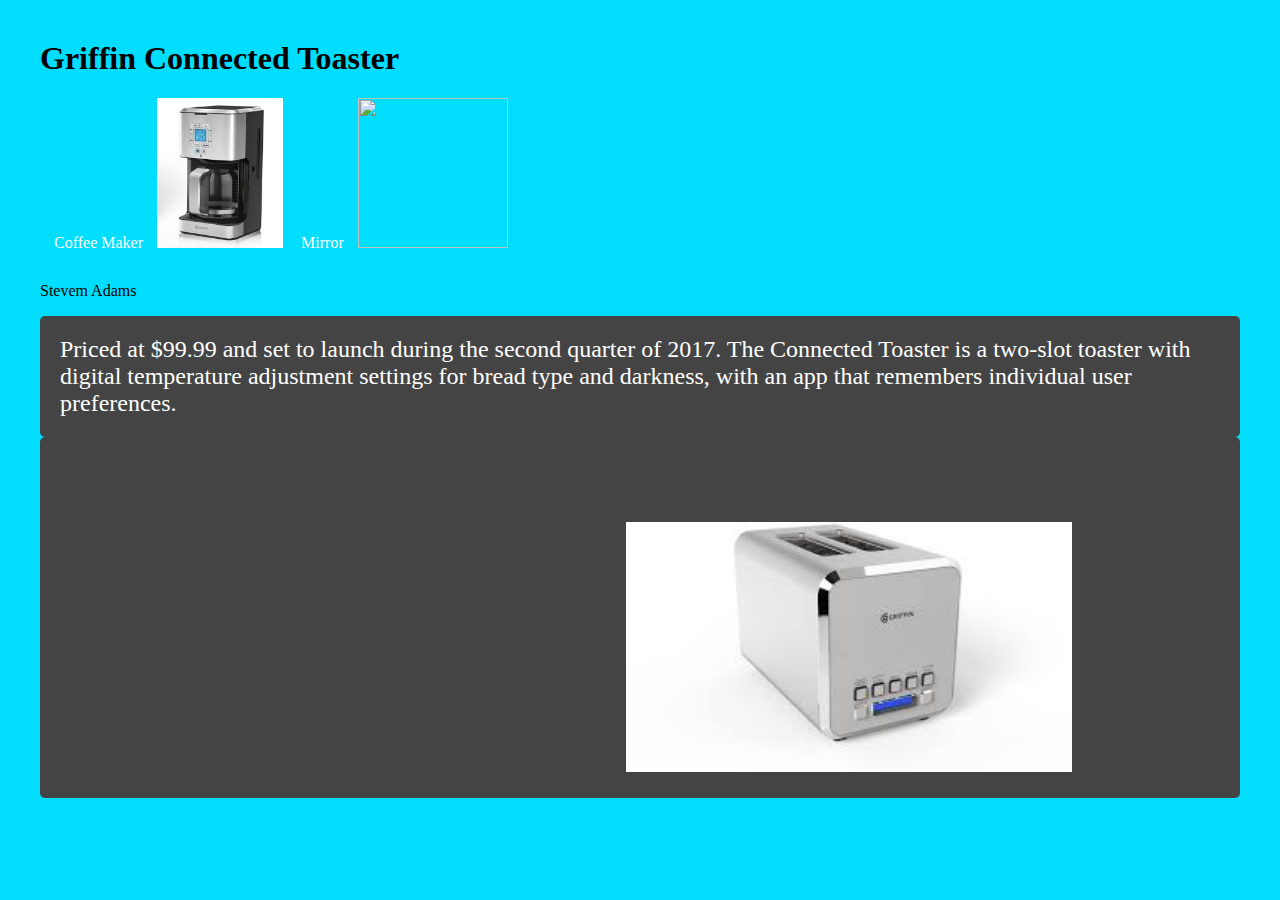
==== index.html @ 99a4524e "Update index.html" ====
<html>
<head>
<body>
  <h1>Griffin Connected Toaster</h1>
 <div class="scrollmenu">
  <a href="https://grizzlybear848.github.io/Griffin/index2.html">Coffee Maker</a><img src="[data-uri]" height="150">
  <a href="https://grizzlybear848.github.io/Griffin/index3">Mirror</a><img src="https://cdn.macrumors.com/article-new/2017/01/griffinmirror.jpg" height="150"> <p> </p> <p> Stevem Adams</p>
  </div>

  <link href="Griffin.css" rel="stylesheet" type="text/css">
    <div class="box a">Priced at $99.99 and set to launch during the second quarter of 2017. The Connected Toaster is a two-slot toaster with digital temperature adjustment settings for bread type and darkness, with an app that remembers individual user preferences. </div>
<title>Griffin Smart Appliances</title>  
<div class="box b">  <iframe width="560" height="315" src="https://www.youtube.com/embed/Z7h8-f-k8C8" frameborder="0" allowfullscreen></iframe>
 <img src="[data-uri]" height="250">
 </div>
---- Griffin.css ----
body {
  margin: 40px;
}

.wrapper {
  display: grid;
  grid-template-columns: px 500px 500px;
  grid-gap: 100px;
  background-color: #fff;
  color: #444;
}

.box {
  background-color: #444;
  color: #fff;
  border-radius: 5px;
  padding: 20px;
  font-size: 150%;
}
body {
    background-color: #00ddfd;
}
a:hover {color:#2a00ff}
<style>
div.scrollmenu {
    background-color: #333;
    overflow: auto;
    white-space: nowrap;
}

div.scrollmenu a {
    display: inline-block;
    color: white;
    text-align: right;
    padding: 14px;
    text-decoration: none;
}

div.scrollmenu a:hover {
    background-color: blue;
}
<div class="scrollmenu">
  <a href="https://grizzlybear848.github.io/Griffin/index2.html">Coffee Maker</a>
  <a href="https://grizzlybear848.github.io/Griffin/index3">Mirror</a>
</div>
<div class="menu">
<a href="https://grizzlybear848.github.io/Griffin/index2.html" align="center">Coffee Maker</a>
 <a href="https://grizzlybear848.github.io/Griffin/index3">Mirror</a>
</div>
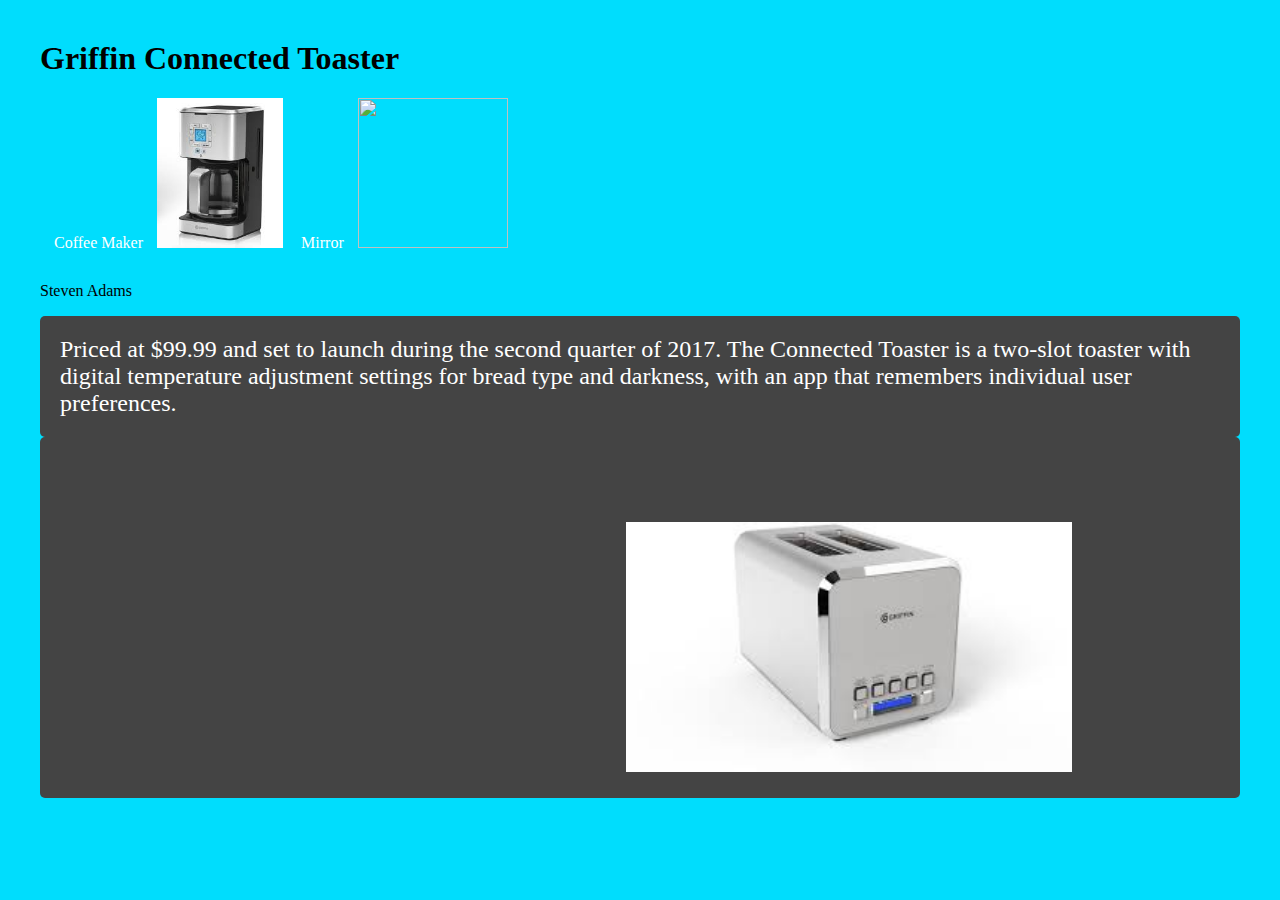
==== commit b2d5ad40: "Update index.html" ====
--- a/index.html
+++ b/index.html
@@ -4,7 +4,7 @@
   <h1>Griffin Connected Toaster</h1>
  <div class="scrollmenu">
   <a href="https://grizzlybear848.github.io/Griffin/index2.html">Coffee Maker</a><img src="[data-uri]" height="150">
-  <a href="https://grizzlybear848.github.io/Griffin/index3">Mirror</a><img src="https://cdn.macrumors.com/article-new/2017/01/griffinmirror.jpg" height="150"> <p> </p> <p> Stevem Adams</p>
+  <a href="https://grizzlybear848.github.io/Griffin/index3">Mirror</a><img src="https://cdn.macrumors.com/article-new/2017/01/griffinmirror.jpg" height="150"><p> Steven Adams</p>
   </div>
 
   <link href="Griffin.css" rel="stylesheet" type="text/css">
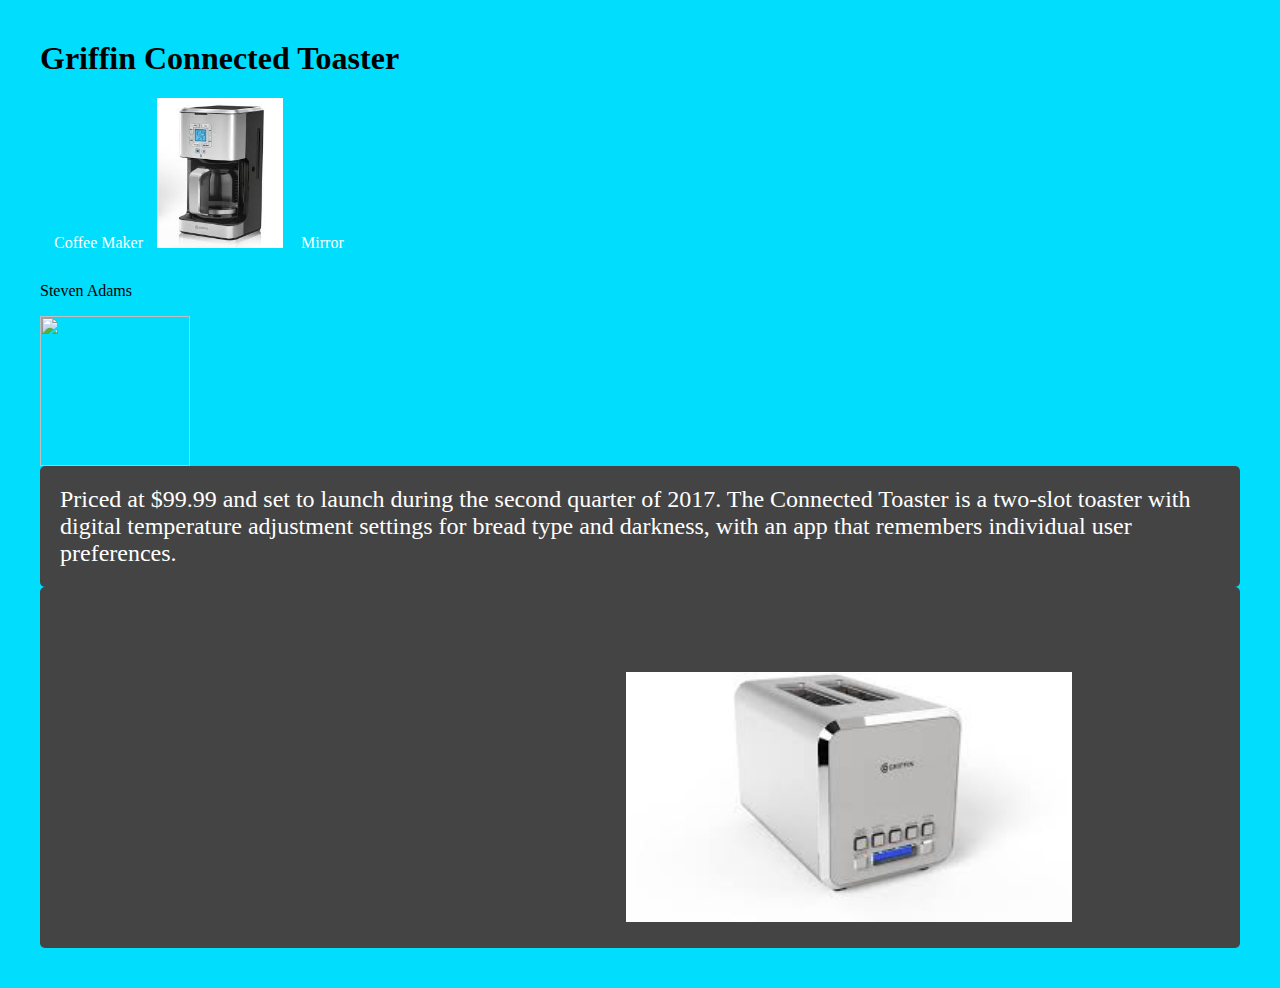
==== commit a6b9d87a: "Update index.html" ====
--- a/index.html
+++ b/index.html
@@ -4,7 +4,7 @@
   <h1>Griffin Connected Toaster</h1>
  <div class="scrollmenu">
   <a href="https://grizzlybear848.github.io/Griffin/index2.html">Coffee Maker</a><img src="[data-uri]" height="150">
-  <a href="https://grizzlybear848.github.io/Griffin/index3">Mirror</a><img src="https://cdn.macrumors.com/article-new/2017/01/griffinmirror.jpg" height="150"><p> Steven Adams</p>
+  <a href="https://grizzlybear848.github.io/Griffin/index3">Mirror</a><p> Steven Adams</p><img src="https://cdn.macrumors.com/article-new/2017/01/griffinmirror.jpg" height="150" >
   </div>
 
   <link href="Griffin.css" rel="stylesheet" type="text/css">
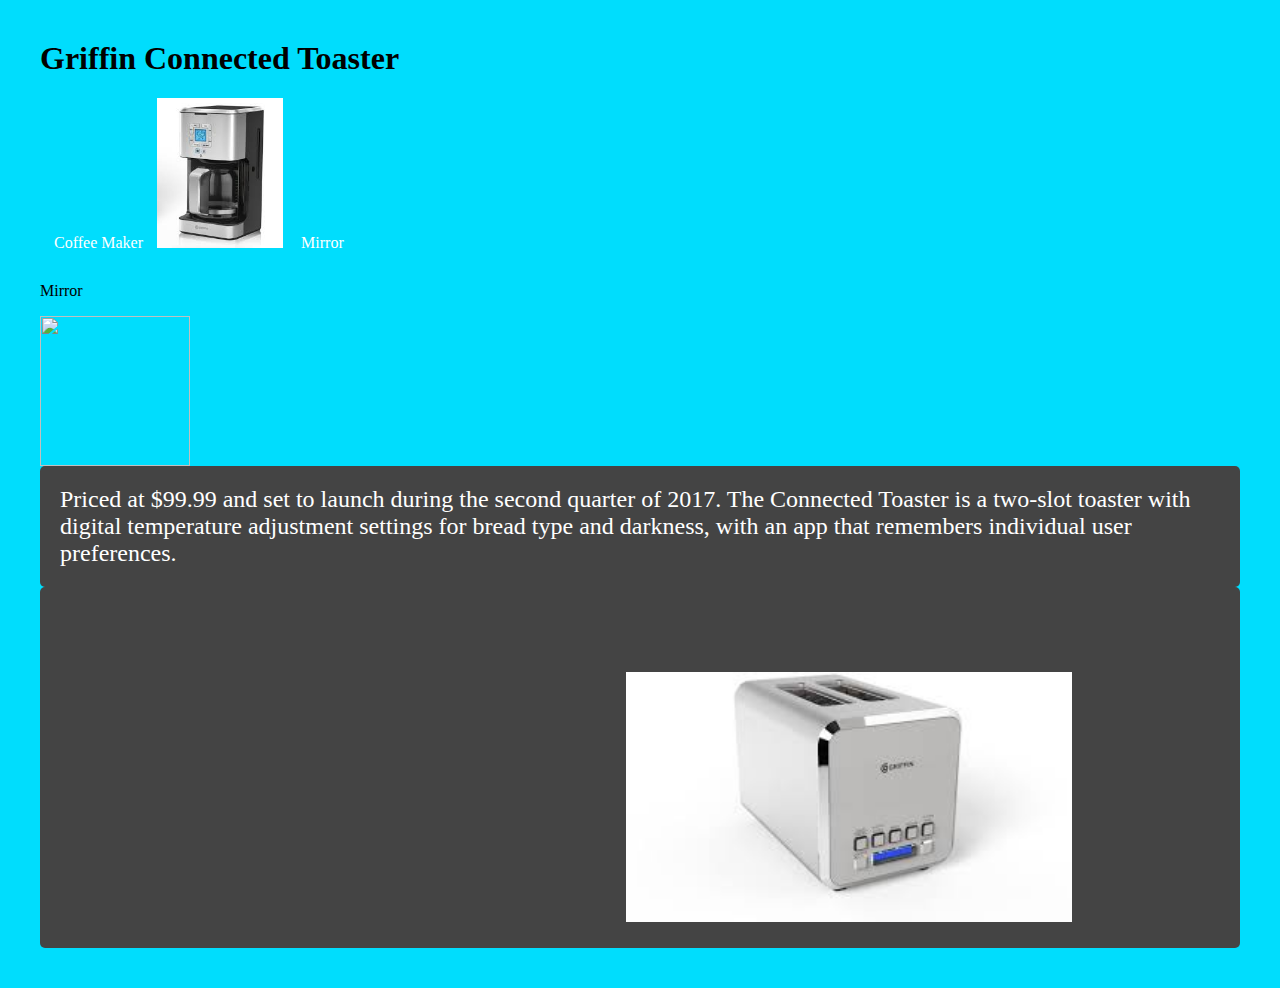
==== commit 562f383e: "Update index.html" ====
--- a/index.html
+++ b/index.html
@@ -4,7 +4,7 @@
   <h1>Griffin Connected Toaster</h1>
  <div class="scrollmenu">
   <a href="https://grizzlybear848.github.io/Griffin/index2.html">Coffee Maker</a><img src="[data-uri]" height="150">
-  <a href="https://grizzlybear848.github.io/Griffin/index3">Mirror</a><p> Steven Adams</p><img src="https://cdn.macrumors.com/article-new/2017/01/griffinmirror.jpg" height="150" >
+  <a href="https://grizzlybear848.github.io/Griffin/index3">Mirror</a><p> Mirror</p><img src="https://cdn.macrumors.com/article-new/2017/01/griffinmirror.jpg" height="150" >
   </div>
 
   <link href="Griffin.css" rel="stylesheet" type="text/css">
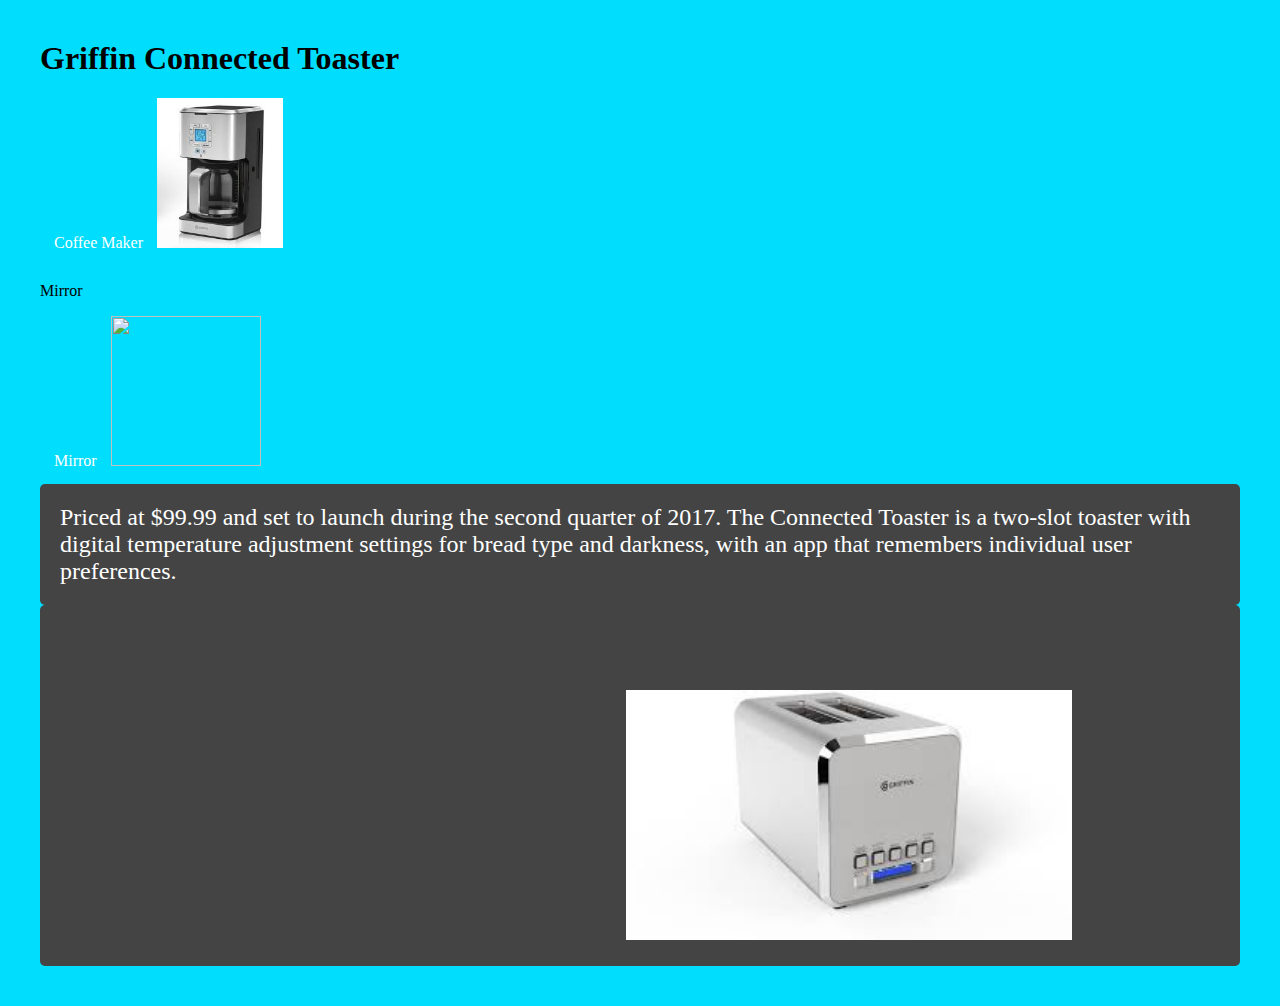
==== commit c29cc8f5: "Update index.html" ====
--- a/index.html
+++ b/index.html
@@ -4,7 +4,7 @@
   <h1>Griffin Connected Toaster</h1>
  <div class="scrollmenu">
   <a href="https://grizzlybear848.github.io/Griffin/index2.html">Coffee Maker</a><img src="[data-uri]" height="150">
-  <a href="https://grizzlybear848.github.io/Griffin/index3">Mirror</a><p> Mirror</p><img src="https://cdn.macrumors.com/article-new/2017/01/griffinmirror.jpg" height="150" >
+  <p> Mirror</p><a href="https://grizzlybear848.github.io/Griffin/index3">Mirror</a><img src="https://cdn.macrumors.com/article-new/2017/01/griffinmirror.jpg" height="150" >
   </div>
 
   <link href="Griffin.css" rel="stylesheet" type="text/css">
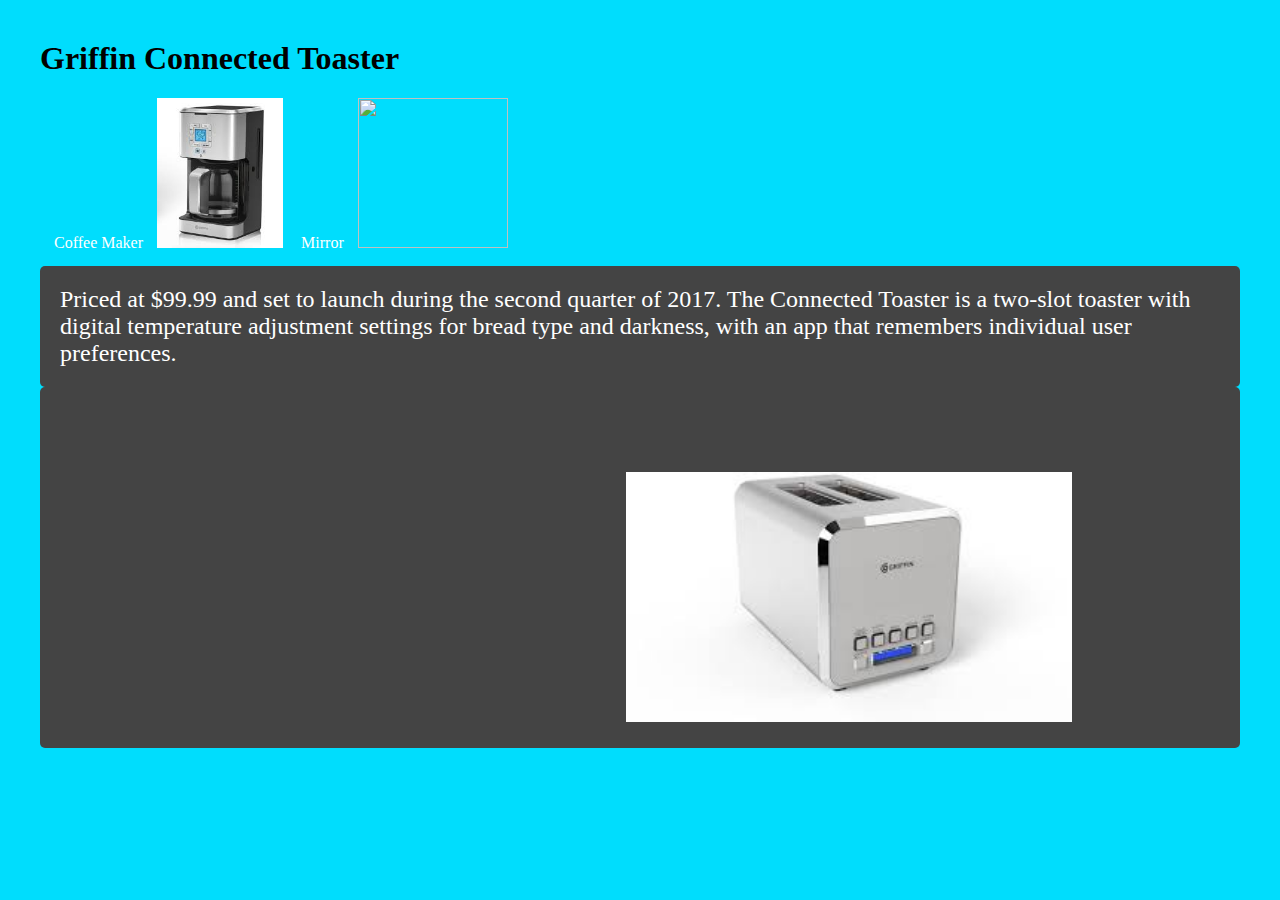
==== commit f33b88a1: "Update index.html" ====
--- a/index.html
+++ b/index.html
@@ -4,7 +4,7 @@
   <h1>Griffin Connected Toaster</h1>
  <div class="scrollmenu">
   <a href="https://grizzlybear848.github.io/Griffin/index2.html">Coffee Maker</a><img src="[data-uri]" height="150">
-  <p> Mirror</p><a href="https://grizzlybear848.github.io/Griffin/index3">Mirror</a><img src="https://cdn.macrumors.com/article-new/2017/01/griffinmirror.jpg" height="150" >
+ <a href="https://grizzlybear848.github.io/Griffin/index3">Mirror</a><img src="https://cdn.macrumors.com/article-new/2017/01/griffinmirror.jpg" height="150" >
   </div>
 
   <link href="Griffin.css" rel="stylesheet" type="text/css">
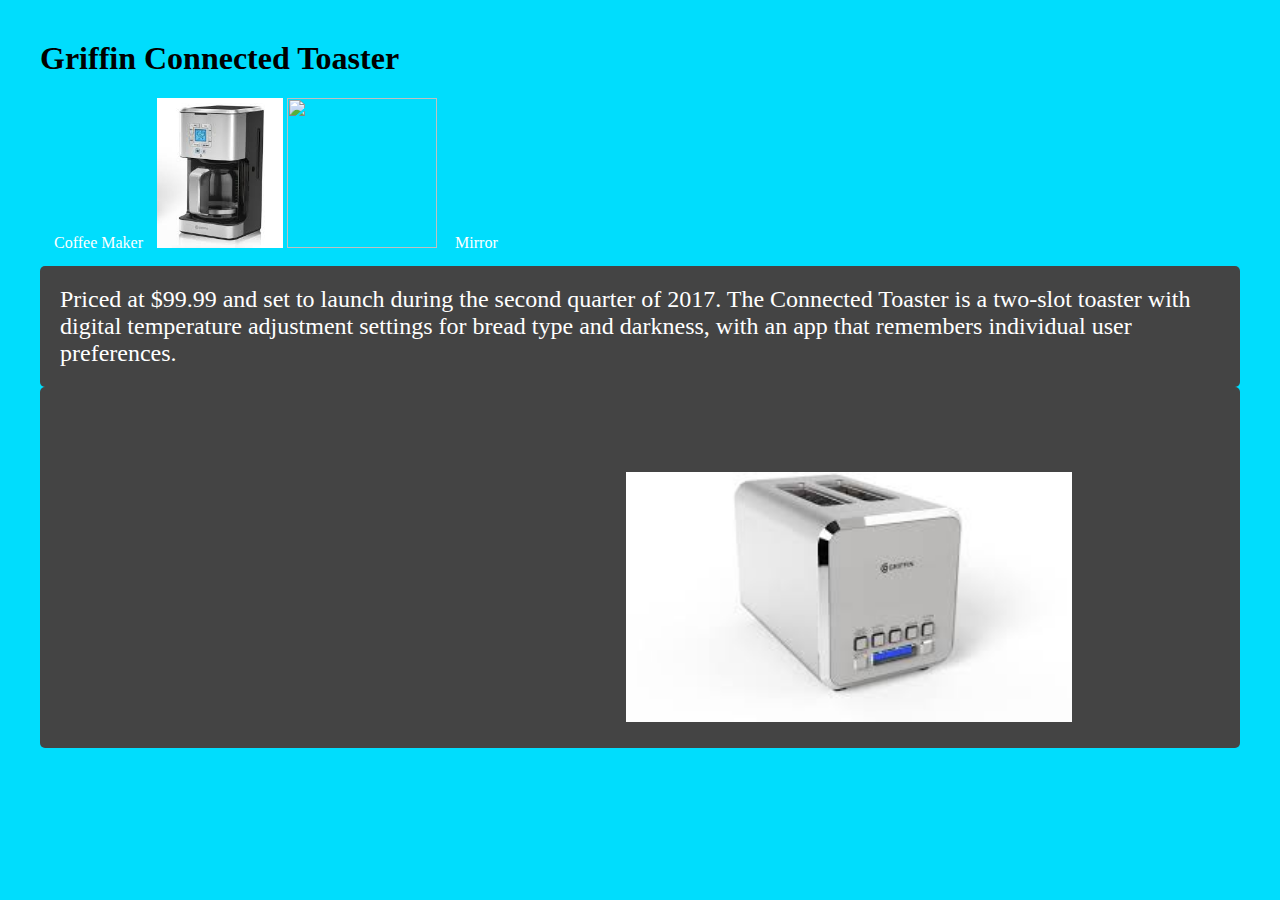
==== commit 42705d7b: "Update index.html" ====
--- a/index.html
+++ b/index.html
@@ -4,7 +4,8 @@
   <h1>Griffin Connected Toaster</h1>
  <div class="scrollmenu">
   <a href="https://grizzlybear848.github.io/Griffin/index2.html">Coffee Maker</a><img src="[data-uri]" height="150">
- <a href="https://grizzlybear848.github.io/Griffin/index3">Mirror</a><img src="https://cdn.macrumors.com/article-new/2017/01/griffinmirror.jpg" height="150" >
+ <img src="https://cdn.macrumors.com/article-new/2017/01/griffinmirror.jpg" height="150" >
+   <a href="https://grizzlybear848.github.io/Griffin/index3">Mirror</a>
   </div>
 
   <link href="Griffin.css" rel="stylesheet" type="text/css">
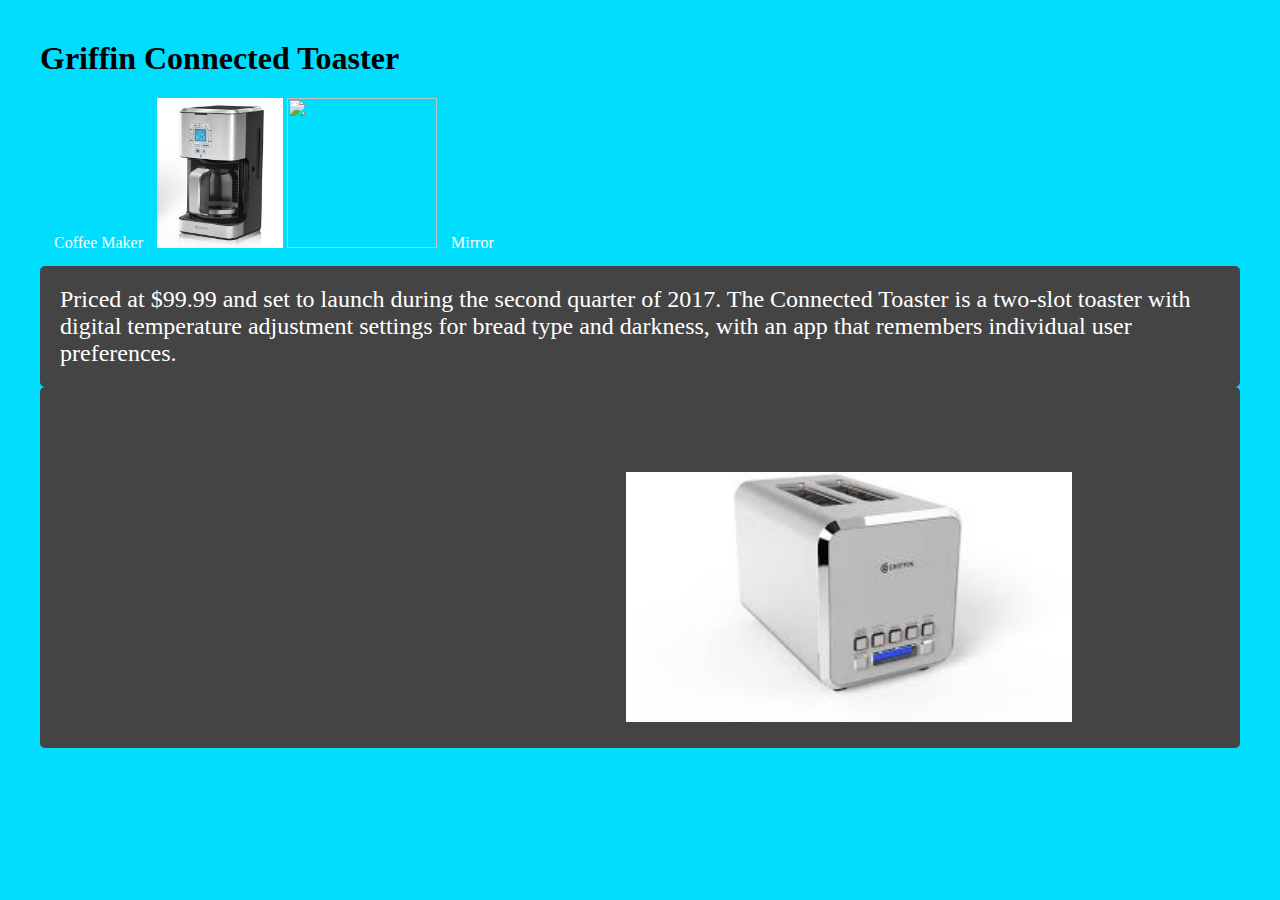
==== commit 17794652: "Update index.html" ====
--- a/index.html
+++ b/index.html
@@ -4,8 +4,7 @@
   <h1>Griffin Connected Toaster</h1>
  <div class="scrollmenu">
   <a href="https://grizzlybear848.github.io/Griffin/index2.html">Coffee Maker</a><img src="[data-uri]" height="150">
- <img src="https://cdn.macrumors.com/article-new/2017/01/griffinmirror.jpg" height="150" >
-   <a href="https://grizzlybear848.github.io/Griffin/index3">Mirror</a>
+   <img src="https://cdn.macrumors.com/article-new/2017/01/griffinmirror.jpg" height="150" ><a href="https://grizzlybear848.github.io/Griffin/index3">Mirror</a>
   </div>
 
   <link href="Griffin.css" rel="stylesheet" type="text/css">
